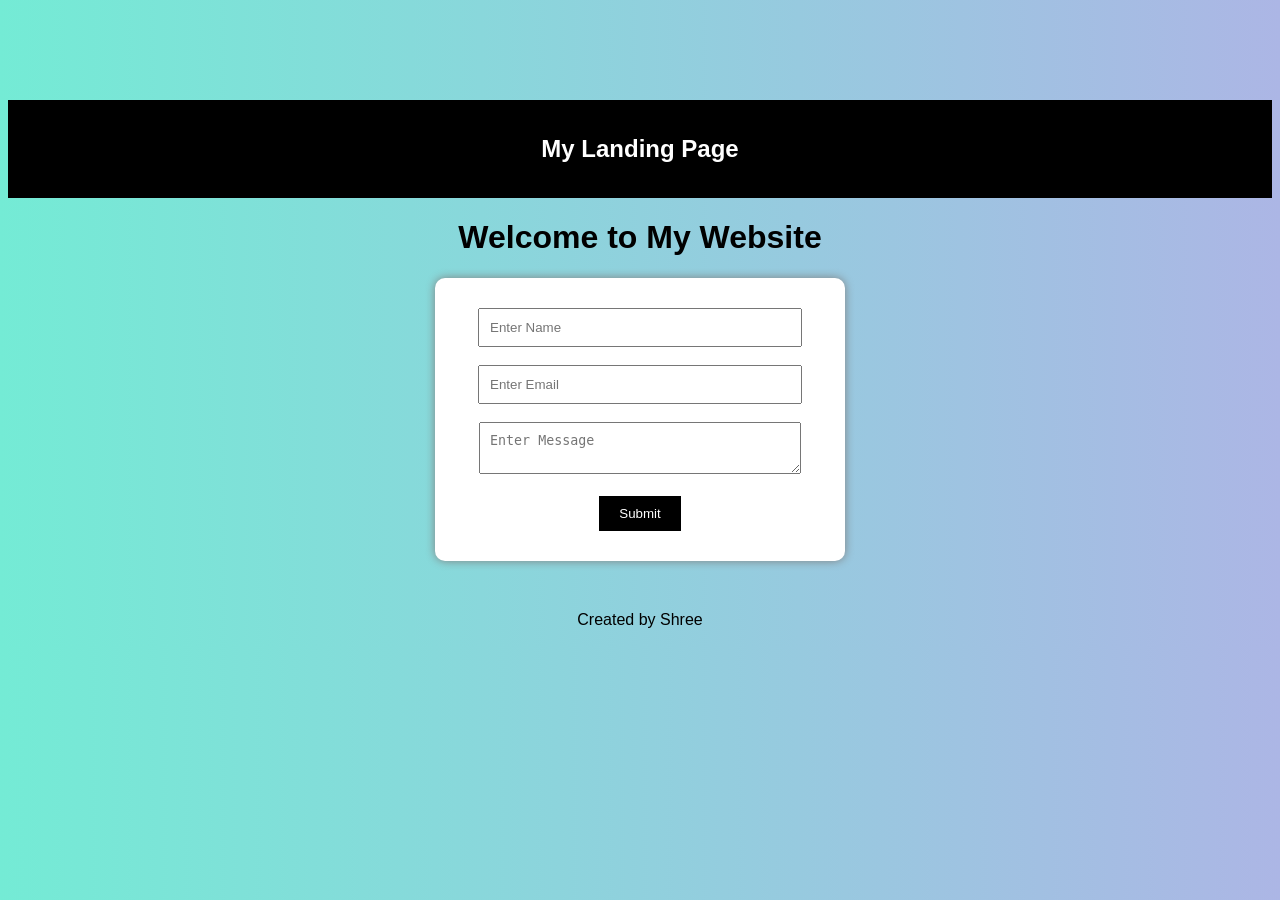
==== landing-page/index.html @ 20008101 "Initial project upload Uploading landing page and demo project files." ====
<!DOCTYPE html>
<html>
<head>
    <title>Landing Page</title>
    <link rel="stylesheet" href="style.css">
</head>
<body>
    <nav>
    <h2>My Landing Page</h2>
</nav>
    <h1>Welcome to My Website</h1>

    <form id="contactForm">

        <input type="text"
               id="name"
               placeholder="Enter Name"
               required>

        <br><br>

        <input type="email"
               id="email"
               placeholder="Enter Email"
               required>

        <br><br>

        <textarea id="message"
                  placeholder="Enter Message"></textarea>

        <br><br>

        <button type="submit">
            Submit
        </button>

    </form>
    <footer>
    <p>Created by Shree</p>
</footer>

    <p id="response"></p>

    <script src="script.js"></script>

</body>
</html>
---- landing-page/style.css ----
body{
    font-family:Arial;
    text-align:center;
    margin-top:100px;
    background:linear-gradient(to right,#74ebd5,#ACB6E5);;
}

input, textarea{
    width:300px;
    padding:10px;
}

button{
    padding:10px 20px;
    background:black;
    color:white;
    border:none;
}
nav{
    background:black;
    color:white;
    padding:15px;
}
form{
    background:white;
    width:350px;
    margin:auto;
    padding:30px;
    border-radius:10px;
    box-shadow:0 0 10px gray;
}
button:hover{
    background:gray;
    cursor:pointer;
}
footer{
    margin-top:50px;
}
#response{
    color:green;
    font-weight:bold;
}
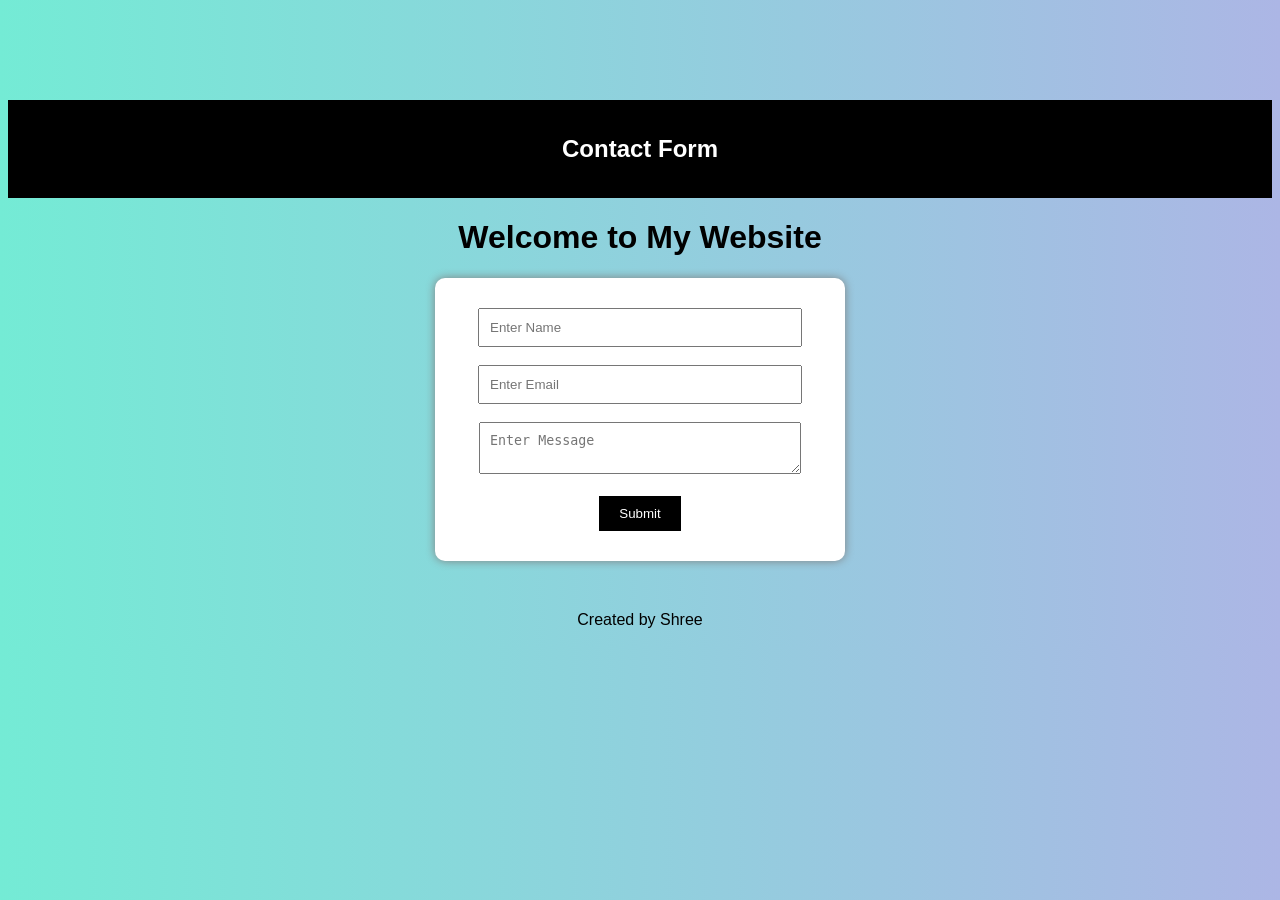
==== commit 0dddcc96: "Update index.html" ====
--- a/landing-page/index.html
+++ b/landing-page/index.html
@@ -6,7 +6,7 @@
 </head>
 <body>
     <nav>
-    <h2>My Landing Page</h2>
+    <h2>Contact Form</h2>
 </nav>
     <h1>Welcome to My Website</h1>
 
@@ -45,4 +45,4 @@
     <script src="script.js"></script>
 
 </body>
-</html>+</html>
